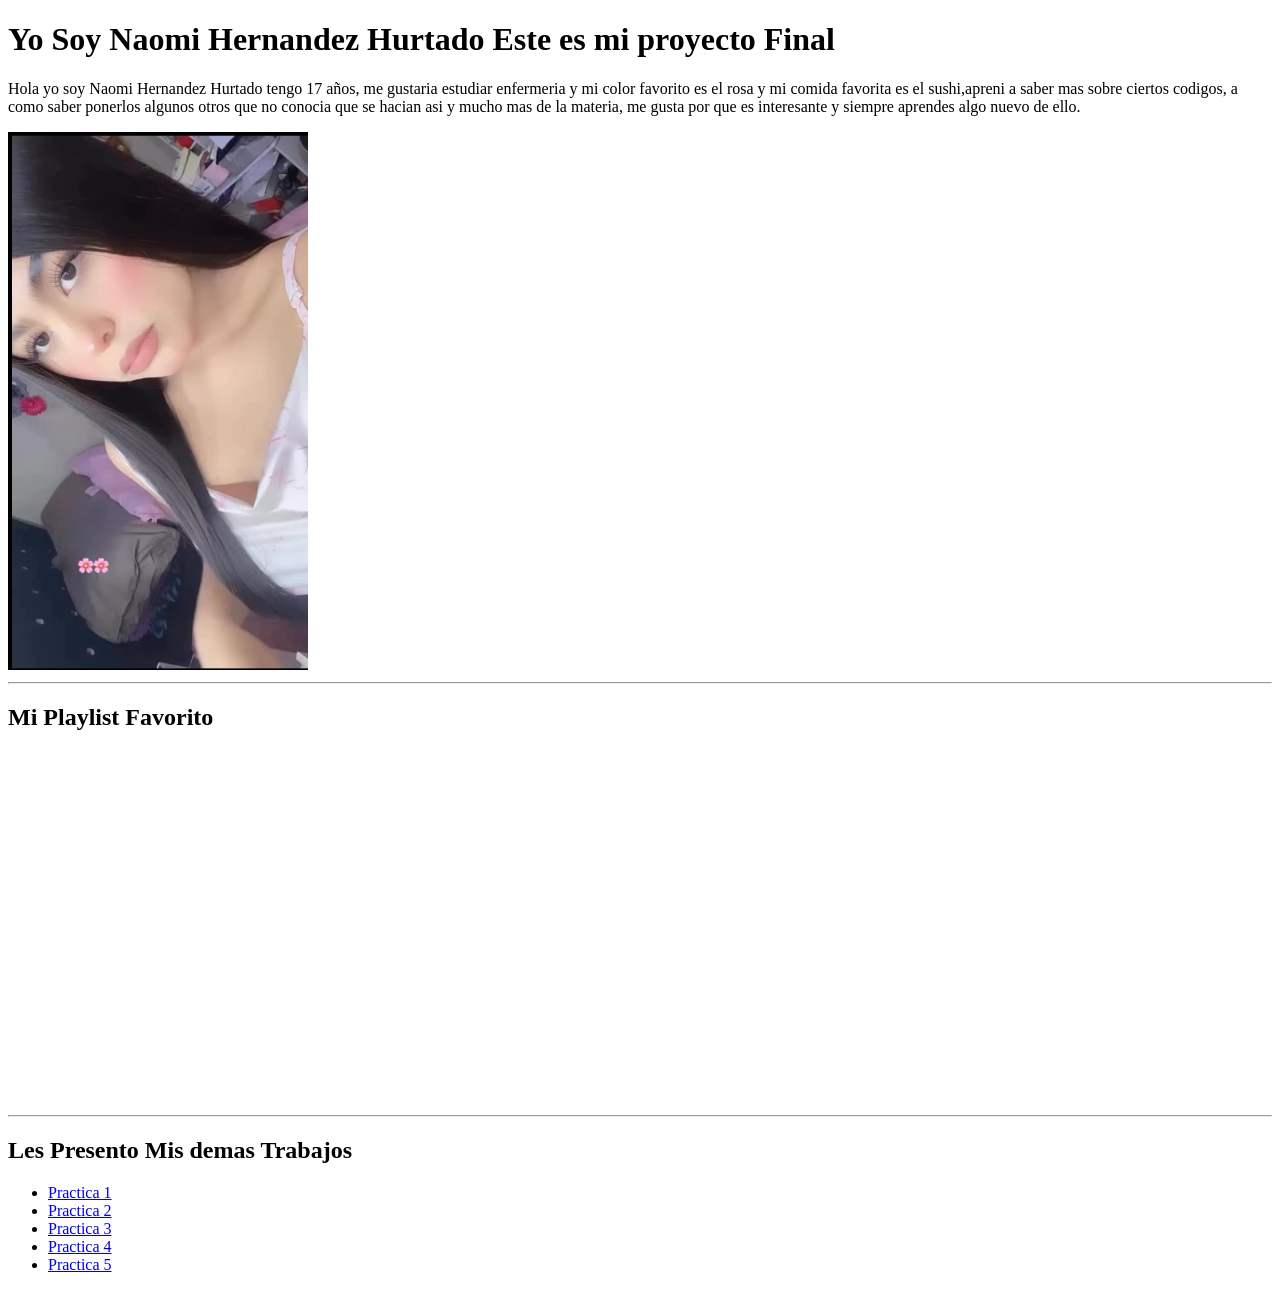
==== index.html @ 01f42914 "Add files via upload" ====
<!DOCTYPE html>
<html>
<head>
	<meta charset="utf-8">
	<meta name="viewport" content="width=device-width, initial-scale=1">
	<title>Proyecto Final </title>
</head>
<body>

	<h1>Yo Soy Naomi Hernandez Hurtado
	Este es mi proyecto Final </h1>
   
    <p>Hola yo soy Naomi Hernandez Hurtado tengo 17 años, me gustaria estudiar enfermeria y mi color favorito es el rosa y mi comida favorita es el sushi,apreni a saber mas sobre ciertos codigos, a como saber ponerlos algunos otros que no conocia que se hacian asi y mucho mas de la materia, me gusta por que es interesante y siempre aprendes algo nuevo de ello.  </p>

    <img src="practica 2/img/yo.jpg"width=300>

    <hr>

    <h2>Mi Playlist Favorito</h2>
    <iframe data-testid="embed-iframe" style="border-radius:12px" src="https://open.spotify.com/embed/artist/5ZGrM7y0Z6yF3s9dBjHWi9?utm_source=generator" width="100%" height="352" frameBorder="0" allowfullscreen="" allow="autoplay; clipboard-write; encrypted-media; fullscreen; picture-in-picture" loading="lazy"></iframe>

    <hr>

    <h2>Les Presento Mis demas Trabajos</h2>

    <ul>
    	<li><a href="practica1/Practica1.html">Practica 1</a></li>
    	<li><a href="practica 2/practica2.html">Practica 2</a></li>
    	<li><a href="practica3/index.html">Practica 3</a></li>
    	<li><a href="practica4/index.html">Practica 4</a></li>
        <li><a href="PRACTICA5/index.html">Practica 5</a></li>
    </ul>

</body>
</html>
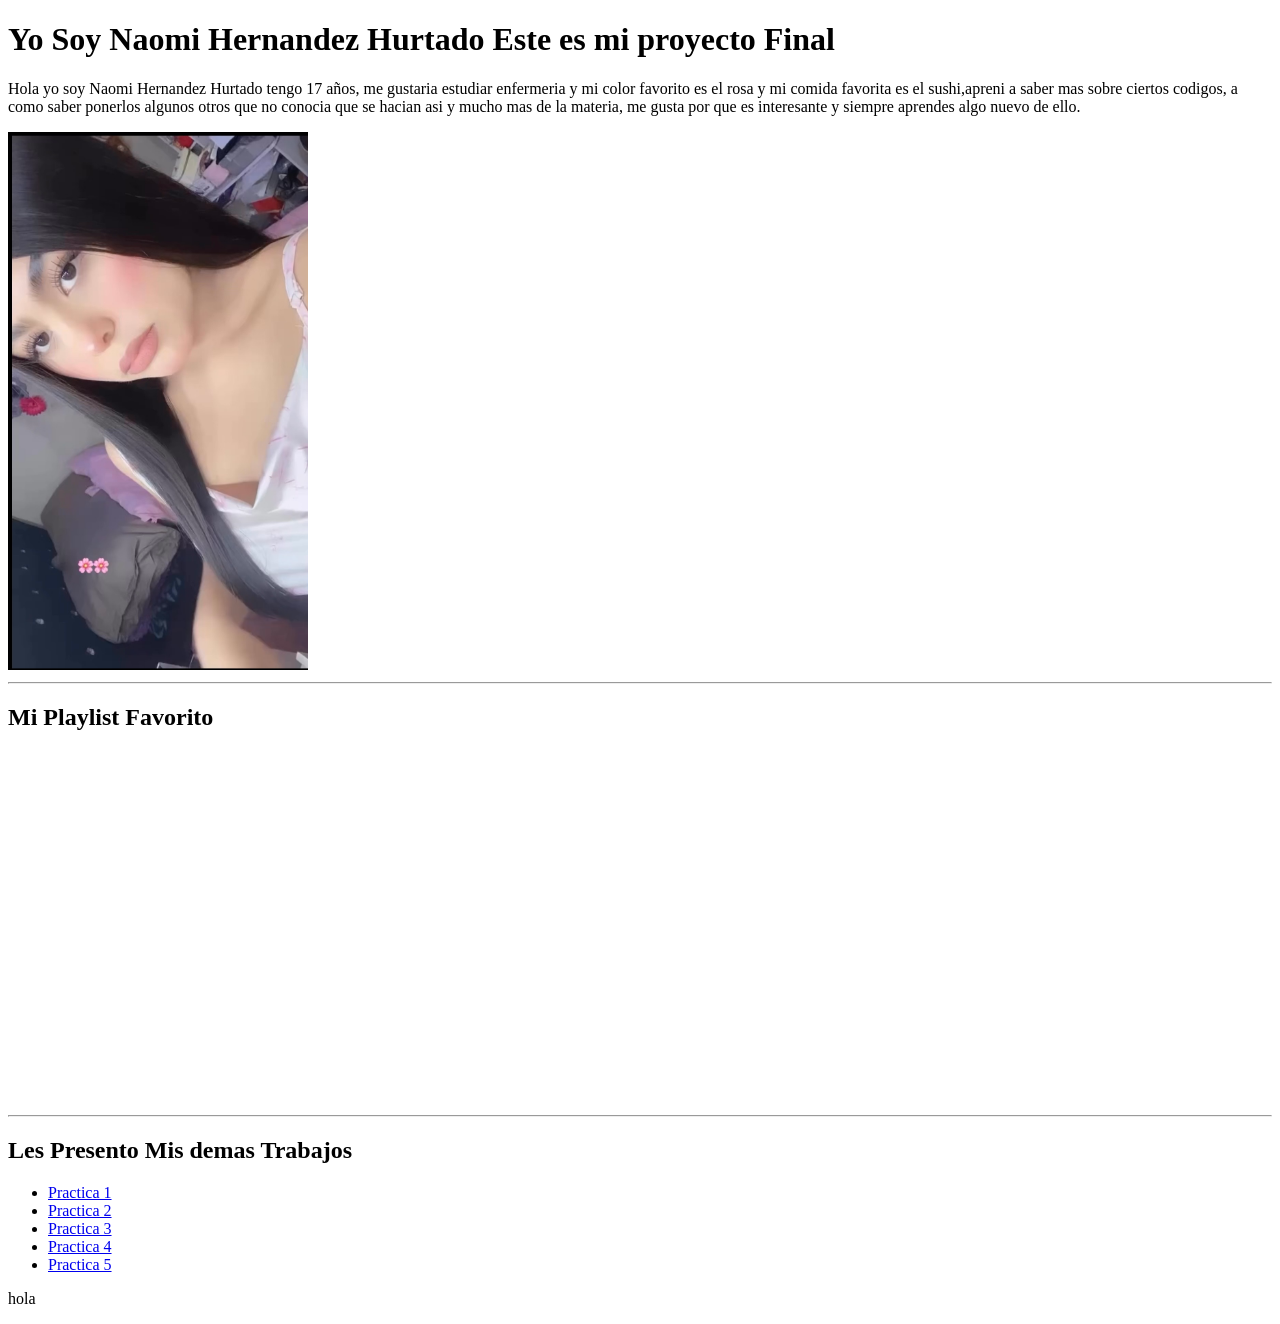
==== commit b6f9eb1b: "Update index.html" ====
--- a/index.html
+++ b/index.html
@@ -24,12 +24,14 @@
     <h2>Les Presento Mis demas Trabajos</h2>
 
     <ul>
-    	<li><a href="practica1/Practica1.html">Practica 1</a></li>
+    	<li><a href="practica1/practica1.html">Practica 1</a></li>
     	<li><a href="practica 2/practica2.html">Practica 2</a></li>
     	<li><a href="practica3/index.html">Practica 3</a></li>
     	<li><a href="practica4/index.html">Practica 4</a></li>
-        <li><a href="PRACTICA5/index.html">Practica 5</a></li>
+        <li><a href="practica5/index.html">Practica 5</a></li>
     </ul>
 
+	<p>hola</p>
+
 </body>
-</html>+</html>
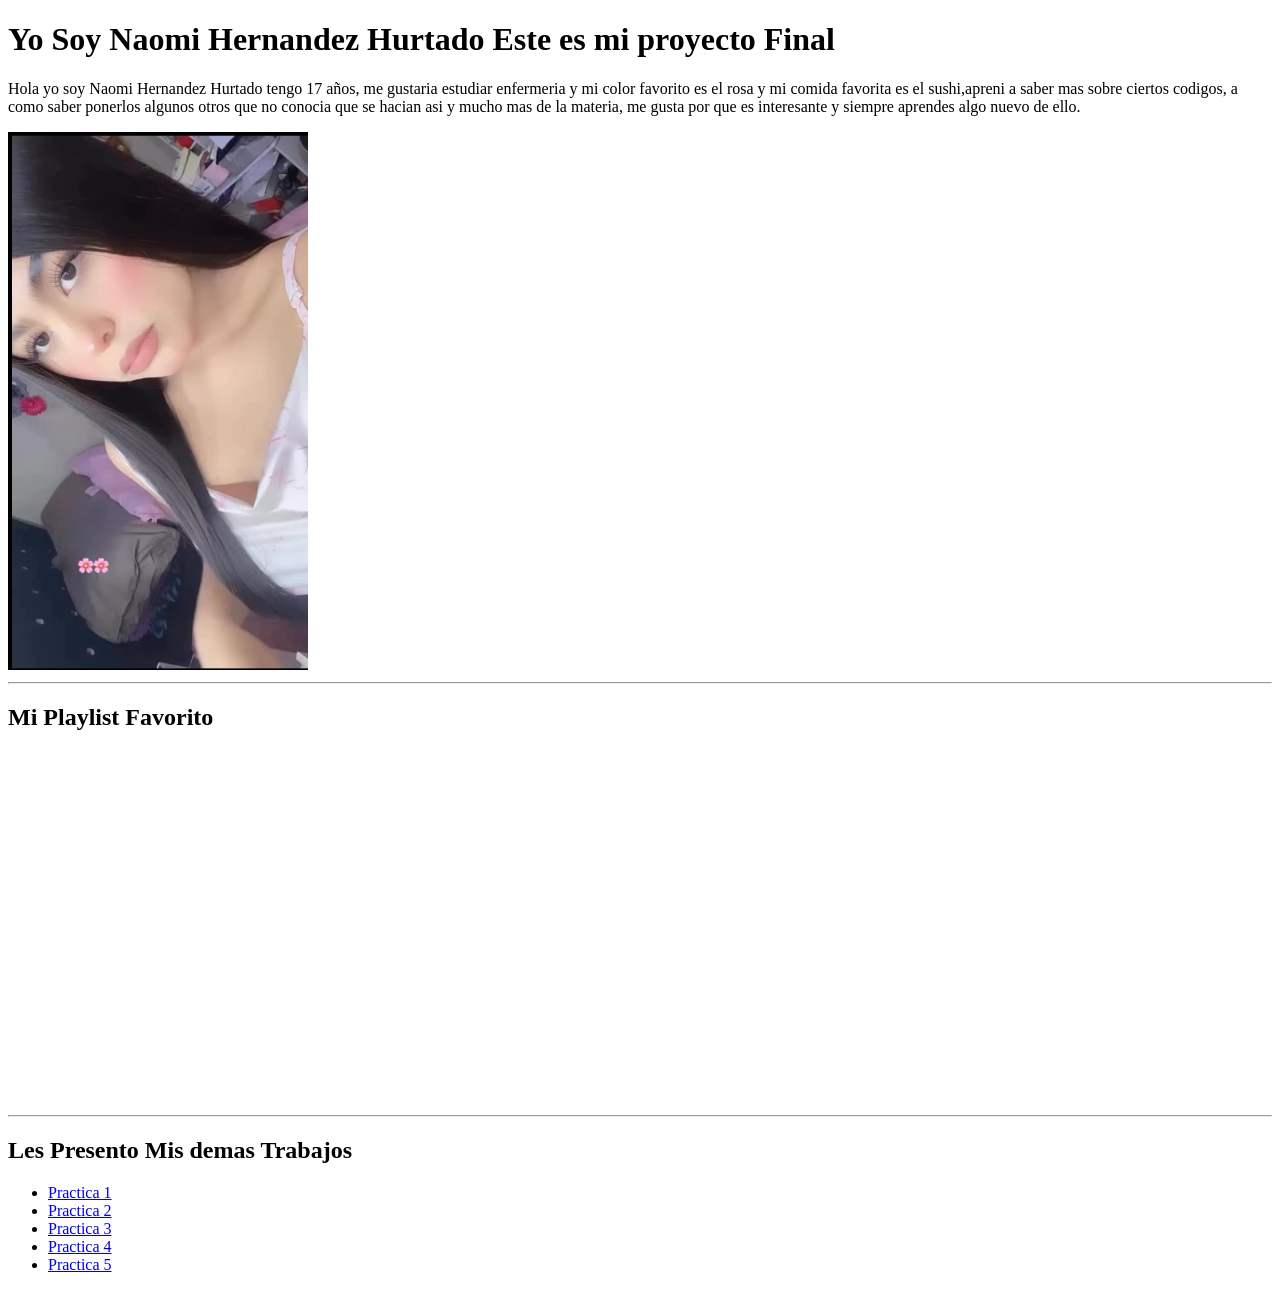
==== commit af9fde7f: "Add files via upload" ====
--- a/index.html
+++ b/index.html
@@ -31,7 +31,5 @@
         <li><a href="practica5/index.html">Practica 5</a></li>
     </ul>
 
-	<p>hola</p>
-
 </body>
-</html>
+</html>
